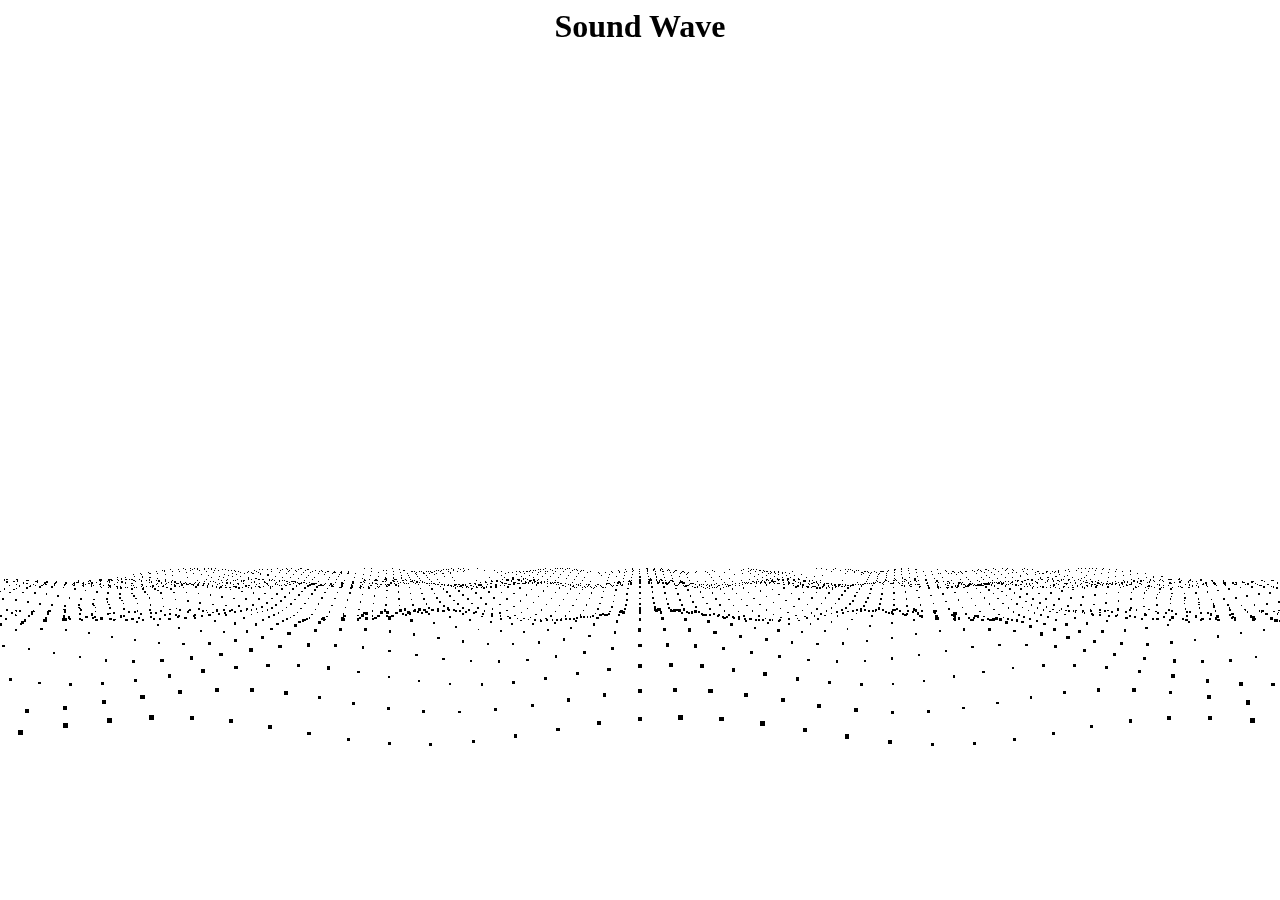
==== wave/index.html @ b9328608 "First commit" ====
<!-- 

ThreeJs custom waves
Original script by ThreeJS : https://threejs.org/examples/canvas_particles_waves.html
Modified version for Cloudoru by Kevin Rajaram : http://kevinrajaram.com
Date: 08/14/2014

-->




<html>

<head>
    <meta charset="utf-8">
    <title>

    </title>
    <style>

    </style>
</head>

<body>
    <script src="three.min.js"></script>
    <script type="text/javascript" src="wave.js"></script>
    <!-- <script src="https://cdnjs.cloudflare.com/ajax/libs/three.js/r79/three.min.js"></script> -->

    <link rel="stylesheet" href="wave.css">
    <h1 style="text-align: center;">Sound Wave</h1>
</body>
<script>
    
</script>

</html>
---- wave/wave.css ----
canvas{
  position: absolute;
  top:0;
  left:0;
  z-index:-1;
}
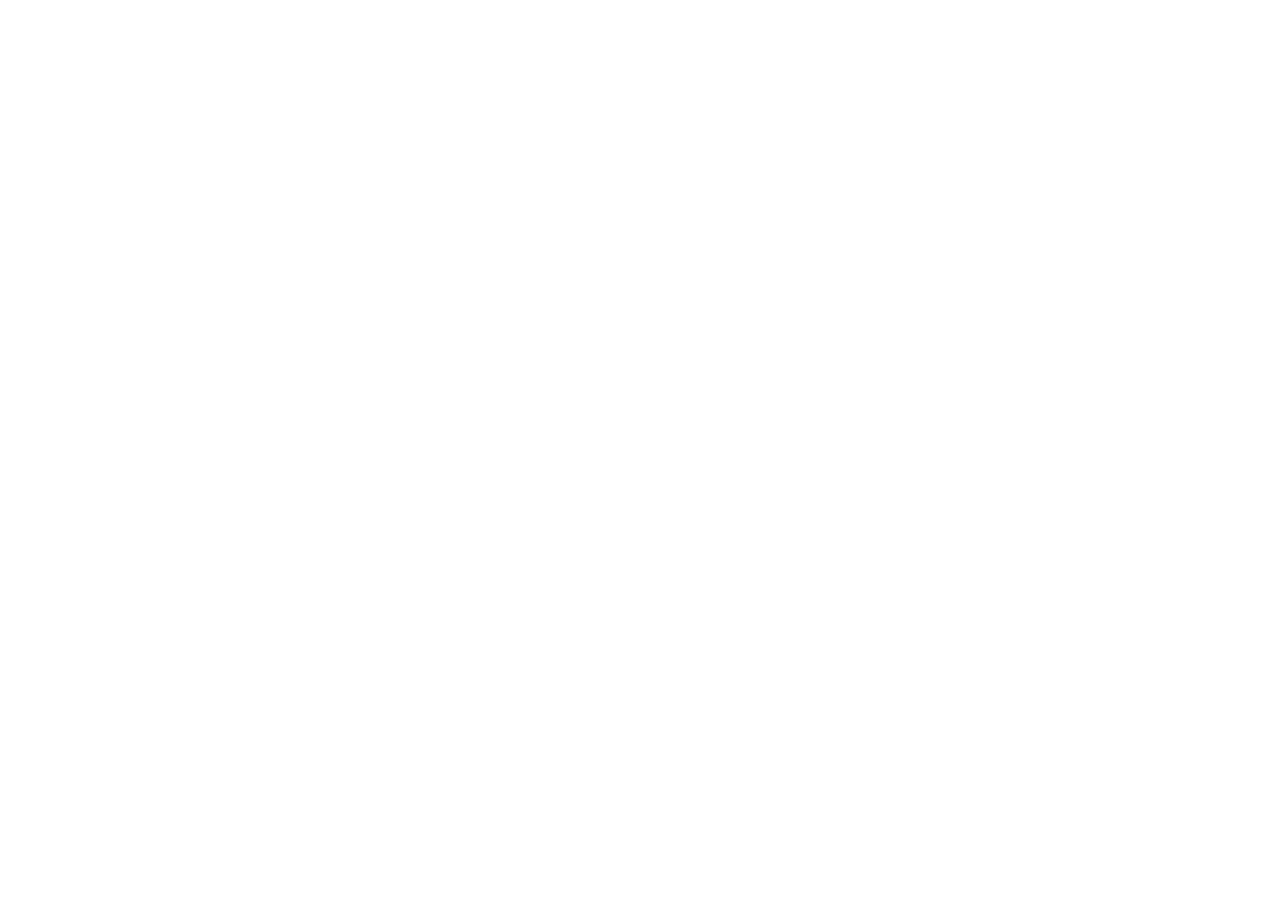
==== commit a58feb6a: "New changes" ====
--- a/wave/index.html
+++ b/wave/index.html
@@ -14,24 +14,21 @@
 
 <head>
     <meta charset="utf-8">
-    <title>
 
-    </title>
-    <style>
-
-    </style>
 </head>
 
 <body>
-    <script src="three.min.js"></script>
+    <script src="https://cdnjs.cloudflare.com/ajax/libs/three.js/r79/three.min.js"></script>
     <script type="text/javascript" src="wave.js"></script>
     <!-- <script src="https://cdnjs.cloudflare.com/ajax/libs/three.js/r79/three.min.js"></script> -->
 
     <link rel="stylesheet" href="wave.css">
-    <h1 style="text-align: center;">Sound Wave</h1>
+    <script src="https://cdnjs.cloudflare.com/ajax/libs/annyang/2.6.1/annyang.min.js"
+        integrity="sha512-FRllqoDevM/yUYKzCe8K8qvyou3LAsBLSuKYvLSoAQLo70wWTSU6KSi110dXOpEIW8+ehByraYPC188htrPnjw=="
+        crossorigin="anonymous" referrerpolicy="no-referrer"></script>
+    <script type="module" src="./main/main.js"></script>
+    <audio id="audio" autoplay="true"></audio>
+
 </body>
-<script>
-    
-</script>
 
 </html>